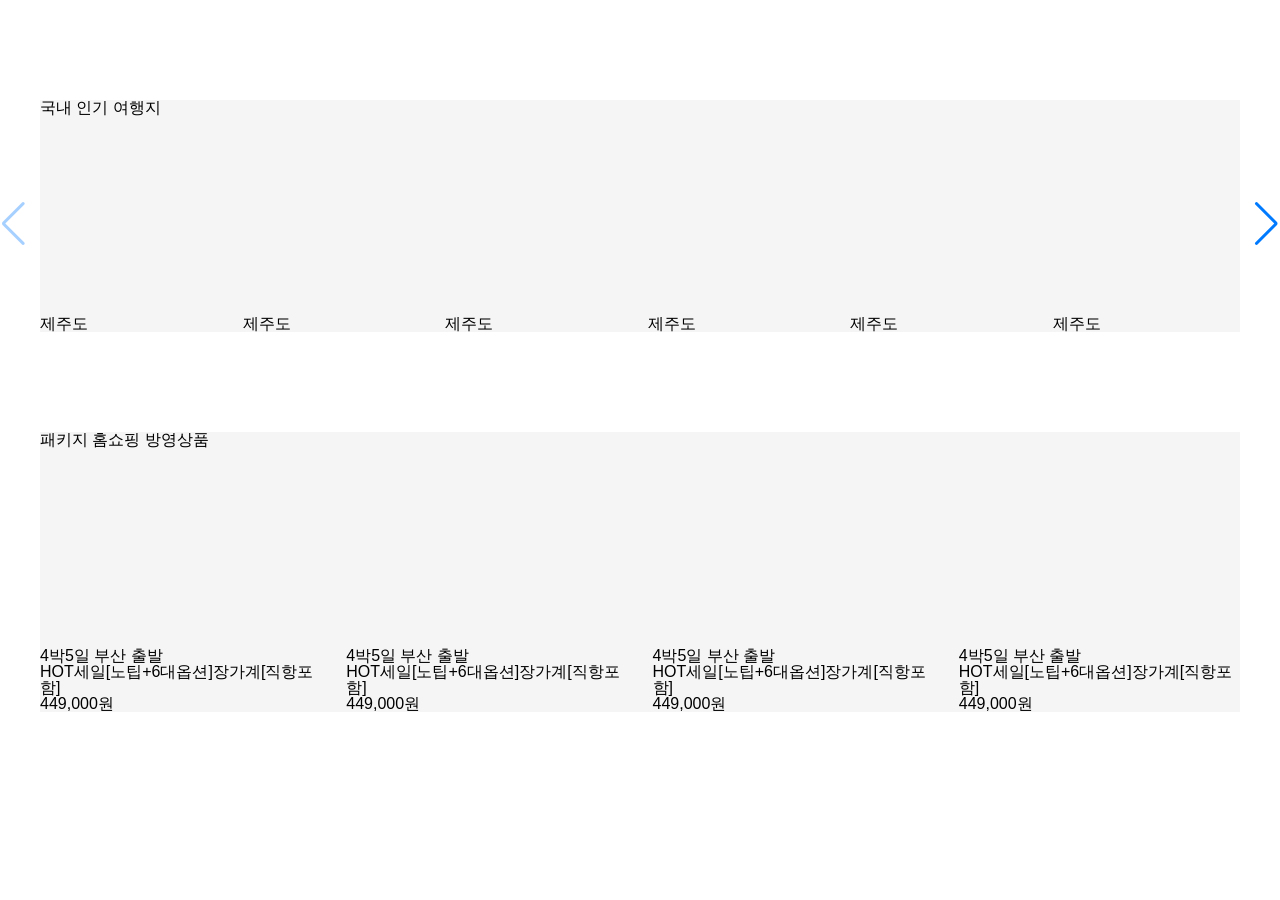
==== plugin/swiper-02.html @ 28e9fa3b "swiper 슬라이드 기능" ====
<!DOCTYPE html>
<html lang="ko">
<head>
    <meta charset="UTF-8">
    <meta name="viewport" content="width=device-width, initial-scale=1.0">
    <meta name="description" content="">
    <meta name="keywords" content="">
    <title>스와이퍼 활용-2</title>
    <!--swiper 필수 css cdn 연결-->
    <link rel="stylesheet" href="https://unpkg.com/swiper/swiper-bundle.css">
    <link rel="stylesheet" href="https://unpkg.com/swiper/swiper-bundle.min.css">
    <!--swiper 필수 JS cdn 연결-->
    <script src="https://unpkg.com/swiper/swiper-bundle.js"></script>
    <script src="https://unpkg.com/swiper/swiper-bundle.min.js"></script>
    <link rel="stylesheet" href="../styles/reset.css">
    <style>
        /* 연습용 내부스타일시트(css) 위치 */
        /* swiper 내장 CSS - swiper플러그인에 기본내장된 css는 디자인 시 사용금지 */
        /* swiper -> overflow:hidden; position:relative; */
        /* swiper-wrapper -> position:relative; width:max-content; transform; */
        /* swiper-slide -> position:relative; (가로크기금지) */
        /* swiper-button-prev, next는 absolute 기본내장 */
        /* 여기어때 클론디자인 */
        /* ----------------------------------------------섹션.01 */
        .yeogi {
            width:1200px; margin: 100px auto; background-color: #f5f5f5;
        }
        .yeogi h1 {}
        .yeogi .popular_wrap {position:relative;}
        .yeogi .popular_wrap .popular_prev {transform: translateX(-50px);}
        .yeogi .popular_wrap .popular_next {transform: translateX(50px);}
        .yeogi .korea_popular_slide {}
        .yeogi .korea_popular_slide .swiper-wrapper  {}
        .yeogi .korea_popular_slide .swiper-wrapper .swiper-slide  {}
        .yeogi .korea_popular_slide .swiper-wrapper .swiper-slide a  {}
        .yeogi .korea_popular_slide .swiper-wrapper .swiper-slide a .photo  {height:200px; border-radius: 8px; overflow: hidden;  }
        .yeogi .korea_popular_slide .swiper-wrapper .swiper-slide a .photo img  {width:auto; height:110%;}
        .yeogi .korea_popular_slide .swiper-wrapper .swiper-slide a h2  {}

        /* --------------------------------------------섹션.02 */
        .pakage {
            width:1200px; margin: 100px auto; background-color: #f5f5f5;
        }
        .pakage h1 {}
        .pakage .pakage_wrap {position:relative;}
        .pakage .pakage_wrap .package_prev {transform:translateX(-80px);}
        .pakage .pakage_wrap .package_next {transform: translateX(80px);}
        .pakage .pakage_wrap .pakage_slide {}
        .pakage .pakage_wrap .pakage_slide .swiper-wrapper {}
        .pakage .pakage_wrap .pakage_slide .swiper-wrapper .swiper-slide {}
        .pakage .pakage_wrap .pakage_slide .swiper-wrapper .swiper-slide a {}
        .pakage .pakage_wrap .pakage_slide .swiper-wrapper .swiper-slide a .photo {height:200px; border-radius: 15px; overflow: hidden;}
        .pakage .pakage_wrap .pakage_slide .swiper-wrapper .swiper-slide a .photo img {width:auto; height:190%;}
        .pakage .pakage_wrap .pakage_slide .swiper-wrapper .swiper-slide a h3 {}
        .pakage .pakage_wrap .pakage_slide .swiper-wrapper .swiper-slide a h2 {}
        .pakage .pakage_wrap .pakage_slide .swiper-wrapper .swiper-slide a .price {}
        /* swiper prev,next 버튼요소는 기본적으로 svg 이미지를 내장하고 있음. */
        /* prev, next모양은 그대로 색상, 크기만 변경하고 싶은 경우 */
        /* .pakage .pakage_wrap .package_prev,
        .pakage .pakage_wrap .package_next {background-color: yellow;}
        .pakage .pakage_wrap .package_prev svg,
        .pakage .pakage_wrap .package_next svg {color:red;} */
        /* prev, next모양을 변경하고 싶은 경우 */
        .pakage .pakage_wrap .package_prev,
        .pakage .pakage_wrap .package_next {
            background-color: coral; border-radius: 50%;}
        .pakage .pakage_wrap .package_prev svg,
        .pakage .pakage_wrap .package_next svg {display:none;}
        /* 트립닷컴 클론디자인 */
    </style>
</head>
<body>
    <!-- 여기어때 클론코딩 -->
    <!-- 색션.01 -->
    <section class="yeogi">
        <h1>국내 인기 여행지</h1>
        <div class="popular_wrap">
            <div class="swiper korea_popular_slide">
                <div class="swiper-wrapper">
                    <div class="swiper-slide travel1">
                        <a href="#">
                            <p class="photo"><img src="https://encrypted-tbn0.gstatic.com/images?q=tbn:ANd9GcQ5rr6tFWOrogEBxBCT14kIqehStSyEeLnEFdGPMF02rA&s" alt=""></p>
                            <h2>제주도</h2>
                        </a>
                    </div>
                    <div class="swiper-slide travel2">
                        <a href="#">
                            <p class="photo"><img src="https://encrypted-tbn0.gstatic.com/images?q=tbn:ANd9GcQ5rr6tFWOrogEBxBCT14kIqehStSyEeLnEFdGPMF02rA&s" alt=""></p>
                            <h2>제주도</h2>
                        </a>
                    </div>
                    <div class="swiper-slide travel3">
                        <a href="#">
                            <p class="photo"><img src="https://encrypted-tbn0.gstatic.com/images?q=tbn:ANd9GcQ5rr6tFWOrogEBxBCT14kIqehStSyEeLnEFdGPMF02rA&s" alt=""></p>
                            <h2>제주도</h2>
                        </a>
                    </div>
                    <div class="swiper-slide travel4">
                        <a href="#">
                            <p class="photo"><img src="https://encrypted-tbn0.gstatic.com/images?q=tbn:ANd9GcQ5rr6tFWOrogEBxBCT14kIqehStSyEeLnEFdGPMF02rA&s" alt=""></p>
                            <h2>제주도</h2>
                        </a>
                    </div>
                    <div class="swiper-slide travel5">
                        <a href="#">
                            <p class="photo"><img src="https://encrypted-tbn0.gstatic.com/images?q=tbn:ANd9GcQ5rr6tFWOrogEBxBCT14kIqehStSyEeLnEFdGPMF02rA&s" alt=""></p>
                            <h2>제주도</h2>
                        </a>
                    </div>
                    <div class="swiper-slide travel6">
                        <a href="#">
                            <p class="photo"><img src="https://encrypted-tbn0.gstatic.com/images?q=tbn:ANd9GcQ5rr6tFWOrogEBxBCT14kIqehStSyEeLnEFdGPMF02rA&s" alt=""></p>
                            <h2>제주도</h2>
                        </a>
                    </div>
                    <div class="swiper-slide travel7">
                        <a href="#">
                            <p class="photo"><img src="https://encrypted-tbn0.gstatic.com/images?q=tbn:ANd9GcQ5rr6tFWOrogEBxBCT14kIqehStSyEeLnEFdGPMF02rA&s" alt=""></p>
                            <h2>제주도</h2>
                        </a>
                    </div>
                    <div class="swiper-slide travel8">
                        <a href="#">
                            <p class="photo"><img src="https://encrypted-tbn0.gstatic.com/images?q=tbn:ANd9GcQ5rr6tFWOrogEBxBCT14kIqehStSyEeLnEFdGPMF02rA&s" alt=""></p>
                            <h2>제주도</h2>
                        </a>
                    </div>
                    <div class="swiper-slide travel9">
                        <a href="#">
                            <p class="photo"><img src="https://encrypted-tbn0.gstatic.com/images?q=tbn:ANd9GcQ5rr6tFWOrogEBxBCT14kIqehStSyEeLnEFdGPMF02rA&s" alt=""></p>
                            <h2>제주도</h2>
                        </a>
                    </div>
                    <div class="swiper-slide travel10">
                        <a href="#">
                            <p class="photo"><img src="https://encrypted-tbn0.gstatic.com/images?q=tbn:ANd9GcQ5rr6tFWOrogEBxBCT14kIqehStSyEeLnEFdGPMF02rA&s" alt=""></p>
                            <h2>제주도</h2>
                        </a>
                    </div>
                
                </div>
            
            </div>
            <div class="swiper-button-prev popular_prev"></div>
            <div class="swiper-button-next popular_next"></div>
        </div>
    </section>
    <!-- 섹션.02 -->
    <section class="pakage">
        <h1>패키지 홈쇼핑 방영상품</h1>
        <div class="pakage_wrap">
            <div class="swiper pakage_slide">
                <div class="swiper-wrapper">
                    <div class="swiper-slide pakage1">
                        <a href="#">
                            <p class="photo"><img src="https://encrypted-tbn0.gstatic.com/images?q=tbn:ANd9GcRUHTUoz55_WamdUWFFDtIruIj8SeTvxIN9eq3YCSiGMQ&s=10" alt=""></p>
                            <h3>4박5일 부산 출발</h3>
                            <h2>HOT세일[노팁+6대옵션]장가계[직항포함]</h2>
                            <p class="price">449,000원</p>
                        </a>
                    </div>
                    <div class="swiper-slide pakage2">
                        <a href="#">
                            <p class="photo"><img src="https://encrypted-tbn0.gstatic.com/images?q=tbn:ANd9GcRUHTUoz55_WamdUWFFDtIruIj8SeTvxIN9eq3YCSiGMQ&s=10" alt=""></p>
                            <h3>4박5일 부산 출발</h3>
                            <h2>HOT세일[노팁+6대옵션]장가계[직항포함]</h2>
                            <p class="price">449,000원</p>
                        </a>
                    </div>
                    <div class="swiper-slide pakage3">
                        <a href="#">
                            <p class="photo"><img src="https://encrypted-tbn0.gstatic.com/images?q=tbn:ANd9GcRUHTUoz55_WamdUWFFDtIruIj8SeTvxIN9eq3YCSiGMQ&s=10" alt=""></p>
                            <h3>4박5일 부산 출발</h3>
                            <h2>HOT세일[노팁+6대옵션]장가계[직항포함]</h2>
                            <p class="price">449,000원</p>
                        </a>
                    </div>
                    <div class="swiper-slide pakage4">
                        <a href="#">
                            <p class="photo"><img src="https://encrypted-tbn0.gstatic.com/images?q=tbn:ANd9GcRUHTUoz55_WamdUWFFDtIruIj8SeTvxIN9eq3YCSiGMQ&s=10" alt=""></p>
                            <h3>4박5일 부산 출발</h3>
                            <h2>HOT세일[노팁+6대옵션]장가계[직항포함]</h2>
                            <p class="price">449,000원</p>
                        </a>
                    </div>
                    <div class="swiper-slide pakage5">
                        <a href="#">
                            <p class="photo"><img src="https://encrypted-tbn0.gstatic.com/images?q=tbn:ANd9GcRUHTUoz55_WamdUWFFDtIruIj8SeTvxIN9eq3YCSiGMQ&s=10" alt=""></p>
                            <h3>4박5일 부산 출발</h3>
                            <h2>HOT세일[노팁+6대옵션]장가계[직항포함]</h2>
                            <p class="price">449,000원</p>
                        </a>
                    </div>
                    <div class="swiper-slide pakage6">
                        <a href="#">
                            <p class="photo"><img src="https://encrypted-tbn0.gstatic.com/images?q=tbn:ANd9GcRUHTUoz55_WamdUWFFDtIruIj8SeTvxIN9eq3YCSiGMQ&s=10" alt=""></p>
                            <h3>4박5일 부산 출발</h3>
                            <h2>HOT세일[노팁+6대옵션]장가계[직항포함]</h2>
                            <p class="price">449,000원</p>
                        </a>
                    </div>
                    <div class="swiper-slide pakage7">
                        <a href="#">
                            <p class="photo"><img src="https://encrypted-tbn0.gstatic.com/images?q=tbn:ANd9GcRUHTUoz55_WamdUWFFDtIruIj8SeTvxIN9eq3YCSiGMQ&s=10" alt=""></p>
                            <h3>4박5일 부산 출발</h3>
                            <h2>HOT세일[노팁+6대옵션]장가계[직항포함]</h2>
                            <p class="price">449,000원</p>
                        </a>
                    </div>
                    <div class="swiper-slide pakage8">
                        <a href="#">
                            <p class="photo"><img src="https://encrypted-tbn0.gstatic.com/images?q=tbn:ANd9GcRUHTUoz55_WamdUWFFDtIruIj8SeTvxIN9eq3YCSiGMQ&s=10" alt=""></p>
                            <h3>4박5일 부산 출발</h3>
                            <h2>HOT세일[노팁+6대옵션]장가계[직항포함]</h2>
                            <p class="price">449,000원</p>
                        </a>
                    </div>
                </div>
            </div>
            <div class="swiper-button-prev package_prev"></div>
            <div class="swiper-button-next package_next"></div>
        </div>
    </section>
    <!-- 트립닷컴 클론코딩 -->
    

    <script>
        // 연습용 내부스크립트(JS) 위치
        //여기어때 클론스크립트
        const yeogiSlide = new Swiper('.korea_popular_slide',{
            slidesPerView:6,
            spaceBetween:15,
            navigation:{
            prevEl:'.popular_prev', //공통 이름이 아닌 개별이름로 연결
            nextEl:'.popular_next',
            },
        });
        // 패키지 여행
        const pakageSlide = new Swiper('.pakage_slide',{
            slidesPerView:4,
            spaceBetween:25,
            navigation:{
            prevEl:'.package_prev', //공통 이름이 아닌 개별이름로 연결
            nextEl:'.package_next',
            },
        });
        //트립닷컴 클론스크립트
    </script>
</body>
</html>
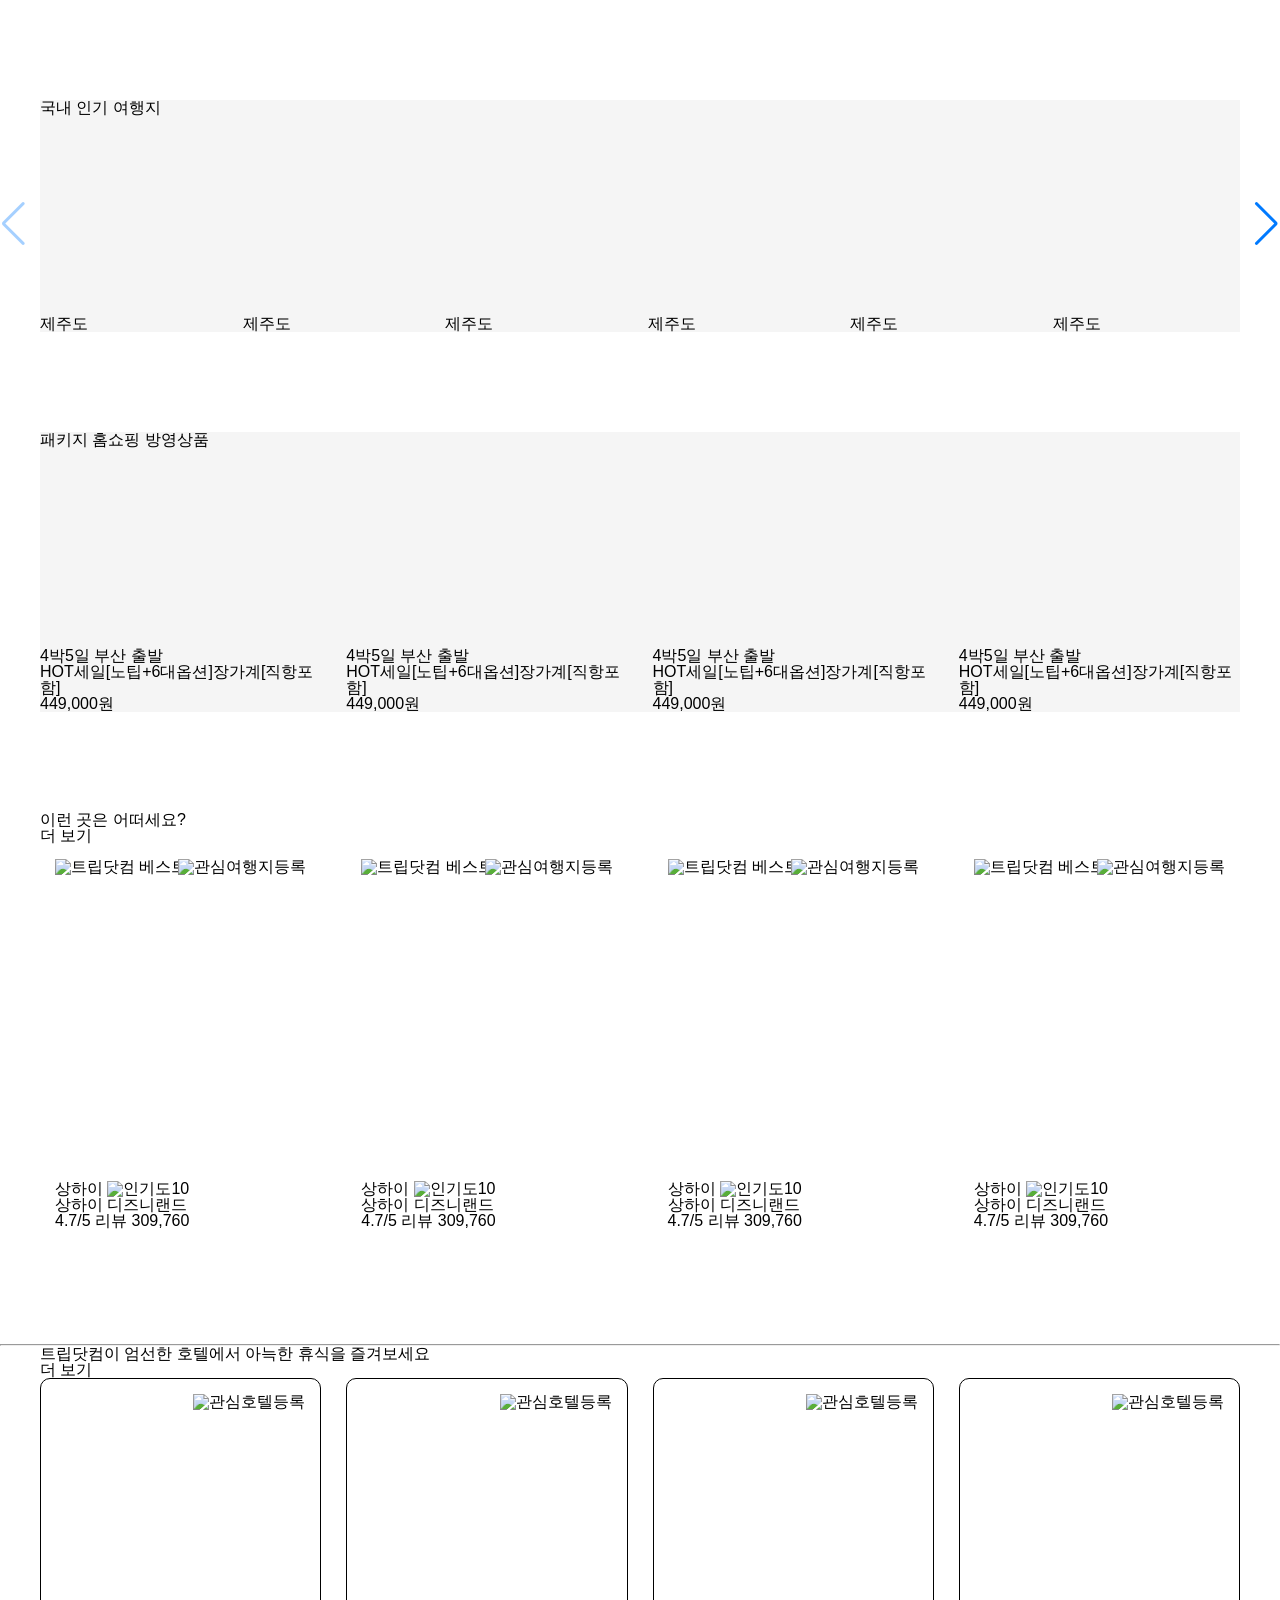
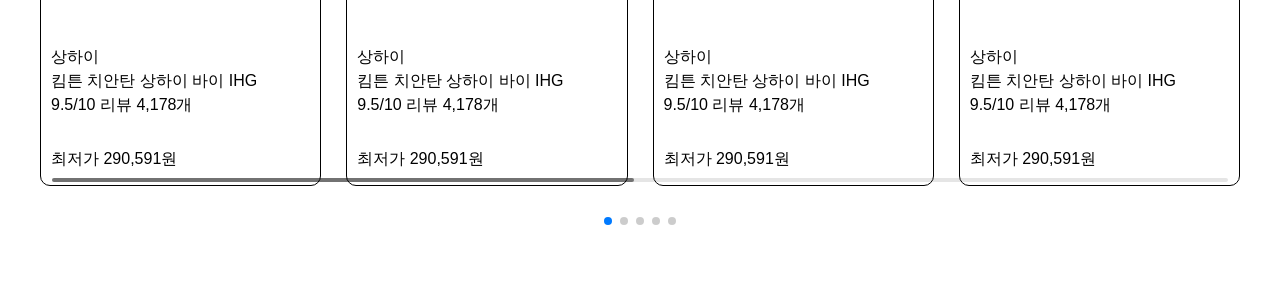
==== commit 7028f602: "트립닷컴 swiper 코딩" ====
--- a/plugin/swiper-02.html
+++ b/plugin/swiper-02.html
@@ -66,7 +66,72 @@
             background-color: coral; border-radius: 50%;}
         .pakage .pakage_wrap .package_prev svg,
         .pakage .pakage_wrap .package_next svg {display:none;}
+
         /* 트립닷컴 클론디자인 */
+        .trip_recommend {
+            width:1200px; margin: 0 auto 100px;
+        }
+        .trip_recommend .title {}
+        .trip_recommend .title h2 {}
+        .trip_recommend .title .more {}
+        .trip_recommend .recommend_slide {} /* 추천 여행지 슬라이드 시작 */
+        .trip_recommend .recommend_slide .swiper-wrapper  {}
+        .trip_recommend .recommend_slide .swiper-wrapper .swiper-slide  {}
+        .trip_recommend .recommend_slide .swiper-wrapper .swiper-slide .container  { /* 상품 본문 링크 */
+            background-image:url(https://encrypted-tbn0.gstatic.com/images?q=tbn:ANd9GcSZG3mSs4QZx2jNHcUd0GzHi2ZjGx_wDX5Xi6Jjuplv7Q&s=10);
+            background-size: cover; background-position: center;
+            display:flex; flex-flow:column nowrap; height:400px; justify-content: space-between; 
+            padding:15px; border-radius:15px;
+        } 
+        .trip_recommend .recommend_slide .swiper-wrapper .swiper-slide .container .best_keyword  {}
+        .trip_recommend .recommend_slide .swiper-wrapper .swiper-slide .container .best_keyword img  {}
+        .trip_recommend .recommend_slide .swiper-wrapper .swiper-slide .container .info  { /* 상하이~리뷰까지 정보 */
+        }
+        .trip_recommend .recommend_slide .swiper-wrapper .swiper-slide .container .info .keyword_group  {}
+        .trip_recommend .recommend_slide .swiper-wrapper .swiper-slide .container .info .keyword_group span  {}
+        .trip_recommend .recommend_slide .swiper-wrapper .swiper-slide .container .info .keyword_group span img  {}
+        .trip_recommend .recommend_slide .swiper-wrapper .swiper-slide .container .info .travel_name  {}
+        .trip_recommend .recommend_slide .swiper-wrapper .swiper-slide .container .info .review_score  {}
+        .trip_recommend .recommend_slide .swiper-wrapper .swiper-slide .container .info .review_score .score  {}
+        .trip_recommend .recommend_slide .swiper-wrapper .swiper-slide .container .info .review_score .review  {}
+        .trip_recommend .recommend_slide .swiper-wrapper .swiper-slide .wish_trip { /* 관심상품(하트) */
+            position:absolute; right:15px; top:15px;
+        } 
+        /* --------------------------------트립닷컴02 */
+        .trip_hotel {width:1200px; margin:0 auto 100px;}
+        .trip_hotel title {}
+        .trip_hotel title h2 {}
+        .trip_hotel title .more {}
+        .trip_hotel .all {position: relative;}
+        .trip_hotel .all .hotel_recom_next {transform: translateX(80px);}
+        .trip_hotel .all .hotel_recom_prev {transform: translateX(-80px);}
+        .trip_hotel .hotel_recom_page {transform:translateY(50px);}
+        .trip_hotel .hotel_slide {}
+        .trip_hotel .hotel_slide .swiper-wrapper {}
+        .trip_hotel .hotel_slide .swiper-wrapper .swiper-slide {border: 1px solid #000; border-radius: 10px; overflow: hidden;} 
+        .trip_hotel .hotel_slide .swiper-wrapper .swiper-slide .container {
+            height:400px;   
+        }
+        .trip_hotel .hotel_slide .swiper-wrapper .swiper-slide .container .photo {
+            background-image: url(https://encrypted-tbn0.gstatic.com/images?q=tbn:ANd9GcSk1RI3BU6yZGnshudRKk_sXuq-9HVc4JZyJ-ZlByjNrA&s=10);
+            background-size: cover; background-position: center; 
+            height:250px; 
+        }
+        .trip_hotel .hotel_slide .swiper-wrapper .swiper-slide .container .info {
+            padding:10px 0;
+        }
+        .trip_hotel .hotel_slide .swiper-wrapper .swiper-slide .container .info .details {padding:10px 10px; margin-bottom:20px;}
+        .trip_hotel .hotel_slide .swiper-wrapper .swiper-slide .container .info .details .area {margin-bottom:8px;}
+        .trip_hotel .hotel_slide .swiper-wrapper .swiper-slide .container .info .details h3 {margin-bottom:8px;}
+        .trip_hotel .hotel_slide .swiper-wrapper .swiper-slide .container .info .details h3 .name {}
+        .trip_hotel .hotel_slide .swiper-wrapper .swiper-slide .container .info .details h3 .level {}
+        .trip_hotel .hotel_slide .swiper-wrapper .swiper-slide .container .info .details h3 .level img {}
+        .trip_hotel .hotel_slide .swiper-wrapper .swiper-slide .container .info .details .score_review {}
+        .trip_hotel .hotel_slide .swiper-wrapper .swiper-slide .container .info .details .score_review .score  {}
+        .trip_hotel .hotel_slide .swiper-wrapper .swiper-slide .container .info .details .score_review .review  {}
+        .trip_hotel .hotel_slide .swiper-wrapper .swiper-slide .container .info .low_price  {padding:8px 10px;}
+        .trip_hotel .hotel_slide .swiper-wrapper .swiper-slide .wish_trip {position: absolute; right:15px; top:15px;}
+        .trip_hotel .hotel_slide .swiper-wrapper .swiper-slide .wish_trip img {}
     </style>
 </head>
 <body>
@@ -220,9 +285,333 @@
             <div class="swiper-button-prev package_prev"></div>
             <div class="swiper-button-next package_next"></div>
         </div>
+    </section> <!-- 섹션.02 종료 -->
+    <!-- 트립닷컴 클론코딩 -->
+    <section class="trip_recommend">
+        <div class="title">
+            <h2>이런 곳은 어떠세요?</h2>
+            <a href="#" class="more">더 보기</a>
+        </div>
+        <div class="swiper recommend_slide">
+            <div class="swiper-wrapper">
+                <div class="swiper-slide trip1">
+                    <a href="#" class="container">
+                        <p class="best_keyword"><img src="" alt="트립닷컴 베스트"></p>
+                        <div class="info"> <!-- 상하이~리뷰까지 정보 -->
+                            <p class="keyword_group">
+                                <span>상하이</span>
+                                <span><img src="" alt="인기도">10</span>
+                            </p>
+                            <h3 class="travel_name">상하이 디즈니랜드</h3>
+                            <p class="review_score">
+                                <span class="score">4.7/5<span>
+                                <span class="review">리뷰 309,760</span>
+                            </p>
+                        </div>
+                    </a> <!--e:container -->
+                    <a href="#" class="wish_trip"><img src="#" alt="관심여행지등록"></a>
+                </div><!--e:swiper-slide trip1-->
+                <div class="swiper-slide trip2">
+                    <a href="#" class="container">
+                        <p class="best_keyword"><img src="" alt="트립닷컴 베스트"></p>
+                        <div class="info">
+                            <p class="keyword_group">
+                                <span>상하이</span>
+                                <span><img src="" alt="인기도">10</span>
+                            </p>
+                            <h3 class="travel_name">상하이 디즈니랜드</h3>
+                            <p class="review_score">
+                                <span class="score">4.7/5<span>
+                                <span class="review">리뷰 309,760</span>
+                            </p>
+                        </div>
+                    </a> <!--e:contents -->
+                    <a href="#" class="wish_trip"><img src="#" alt="관심여행지등록"></a>
+                </div>
+                <div class="swiper-slide trip3">
+                    <a href="#" class="container">
+                        <p class="best_keyword"><img src="" alt="트립닷컴 베스트"></p>
+                        <div class="info">
+                            <p class="keyword_group">
+                                <span>상하이</span>
+                                <span><img src="" alt="인기도">10</span>
+                            </p>
+                            <h3 class="travel_name">상하이 디즈니랜드</h3>
+                            <p class="review_score">
+                                <span class="score">4.7/5<span>
+                                <span class="review">리뷰 309,760</span>
+                            </p>
+                        </div>
+                    </a> <!--e:contents -->
+                    <a href="#" class="wish_trip"><img src="#" alt="관심여행지등록"></a>
+                </div>
+                <div class="swiper-slide trip4">
+                    <a href="#" class="container">
+                        <p class="best_keyword"><img src="" alt="트립닷컴 베스트"></p>
+                        <div class="info">
+                            <p class="keyword_group">
+                                <span>상하이</span>
+                                <span><img src="" alt="인기도">10</span>
+                            </p>
+                            <h3 class="travel_name">상하이 디즈니랜드</h3>
+                            <p class="review_score">
+                                <span class="score">4.7/5<span>
+                                <span class="review">리뷰 309,760</span>
+                            </p>
+                        </div>
+                    </a> <!--e:contents -->
+                    <a href="#" class="wish_trip"><img src="#" alt="관심여행지등록"></a>
+                </div>
+                <div class="swiper-slide trip5">
+                    <a href="#" class="container">
+                        <p class="best_keyword"><img src="" alt="트립닷컴 베스트"></p>
+                        <div class="info">
+                            <p class="keyword_group">
+                                <span>상하이</span>
+                                <span><img src="" alt="인기도">10</span>
+                            </p>
+                            <h3 class="travel_name">상하이 디즈니랜드</h3>
+                            <p class="review_score">
+                                <span class="score">4.7/5<span>
+                                <span class="review">리뷰 309,760</span>
+                            </p>
+                        </div>
+                    </a> <!--e:contents -->
+                    <a href="#" class="wish_trip"><img src="#" alt="관심여행지등록"></a>
+                </div>
+                <div class="swiper-slide trip6">
+                    <a href="#" class="container">
+                        <p class="best_keyword"><img src="" alt="트립닷컴 베스트"></p>
+                        <div class="info">
+                            <p class="keyword_group">
+                                <span>상하이</span>
+                                <span><img src="" alt="인기도">10</span>
+                            </p>
+                            <h3 class="travel_name">상하이 디즈니랜드</h3>
+                            <p class="review_score">
+                                <span class="score">4.7/5<span>
+                                <span class="review">리뷰 309,760</span>
+                            </p>
+                        </div>
+                    </a> <!--e:contents -->
+                    <a href="#" class="wish_trip"><img src="#" alt="관심여행지등록"></a>
+                </div>
+                <div class="swiper-slide trip7">
+                    <a href="#" class="container">
+                        <p class="best_keyword"><img src="" alt="트립닷컴 베스트"></p>
+                        <div class="info">
+                            <p class="keyword_group">
+                                <span>상하이</span>
+                                <span><img src="" alt="인기도">10</span>
+                            </p>
+                            <h3 class="travel_name">상하이 디즈니랜드</h3>
+                            <p class="review_score">
+                                <span class="score">4.7/5<span>
+                                <span class="review">리뷰 309,760</span>
+                            </p>
+                        </div>
+                    </a> <!--e:contents -->
+                    <a href="#" class="wish_trip"><img src="#" alt="관심여행지등록"></a>
+                </div>
+                <div class="swiper-slide trip8">
+                    <a href="#" class="container">
+                        <p class="best_keyword"><img src="" alt="트립닷컴 베스트"></p>
+                        <div class="info">
+                            <p class="keyword_group">
+                                <span>상하이</span>
+                                <span><img src="" alt="인기도">10</span>
+                            </p>
+                            <h3 class="travel_name">상하이 디즈니랜드</h3>
+                            <p class="review_score">
+                                <span class="score">4.7/5<span>
+                                <span class="review">리뷰 309,760</span>
+                            </p>
+                        </div>
+                    </a> <!--e:contents -->
+                    <a href="#" class="wish_trip"><img src="#" alt="관심여행지등록"></a>
+                </div>
+            </div>
+        </div>
     </section>
-    <!-- 트립닷컴 클론코딩 -->
-    
+    <hr>
+    <!-- ------------------------------ 트립닷컴02 --> 
+    <section class="trip_hotel">
+        <div class="title">
+            <h2>트립닷컴이 엄선한 호텔에서 아늑한 휴식을 즐겨보세요</h2>
+            <a href="#" class="more">더 보기</a>
+        </div>
+        <div class="all">
+            <div class="swiper hotel_slide">
+                <div class="swiper-wrapper">
+                    <div class="swiper-slide hotel1">
+                        <a href="#" class="container">
+                            <p class="photo"><!-- bg --></p>
+                            <div class="info">
+                                <div class="details">
+                                    <p class="area">상하이</p>
+                                    <h3>
+                                        <span class="name">킴튼 치안탄 상하이 바이 IHG</span>
+                                        <span class="level"><img src="" alt=""></span>
+                                    </h3>
+                                    <p class="score_review">
+                                        <span class="score">9.5/10</span>
+                                        <span class="review">리뷰 4,178개</span>
+                                    </p>
+                                </div>
+                                <p class="low_price">최저가 290,591원</p>
+                            </div>
+                        </a>
+                        <a href="#" class="wish_trip"><img src="" alt="관심호텔등록"></a> <!-- 관심 여행지 등록 -->
+                    </div> 
+                    <div class="swiper-slide hotel2">
+                        <a href="#" class="container">
+                            <p class="photo"><!-- bg --></p>
+                            <div class="info">
+                                <div class="details">
+                                    <p class="area">상하이</p>
+                                    <h3>
+                                        <span class="name">킴튼 치안탄 상하이 바이 IHG</span>
+                                        <span class="level"><img src="" alt=""></span>
+                                    </h3>
+                                    <p class="score_review">
+                                        <span class="score">9.5/10</span>
+                                        <span class="review">리뷰 4,178개</span>
+                                    </p>
+                                </div>
+                                <p class="low_price">최저가 290,591원</p>
+                            </div>
+                        </a>
+                        <a href="#" class="wish_trip"><img src="" alt="관심호텔등록"></a> <!-- 관심 여행지 등록 -->
+                    </div> 
+                    <div class="swiper-slide hotel3">
+                        <a href="#" class="container">
+                            <p class="photo"><!-- bg --></p>
+                            <div class="info">
+                                <div class="details">
+                                    <p class="area">상하이</p>
+                                    <h3>
+                                        <span class="name">킴튼 치안탄 상하이 바이 IHG</span>
+                                        <span class="level"><img src="" alt=""></span>
+                                    </h3>
+                                    <p class="score_review">
+                                        <span class="score">9.5/10</span>
+                                        <span class="review">리뷰 4,178개</span>
+                                    </p>
+                                </div>
+                                <p class="low_price">최저가 290,591원</p>
+                            </div>
+                        </a>
+                        <a href="#" class="wish_trip"><img src="" alt="관심호텔등록"></a> <!-- 관심 여행지 등록 -->
+                    </div> 
+                    <div class="swiper-slide hotel4">
+                        <a href="#" class="container">
+                            <p class="photo"><!-- bg --></p>
+                            <div class="info">
+                                <div class="details">
+                                    <p class="area">상하이</p>
+                                    <h3>
+                                        <span class="name">킴튼 치안탄 상하이 바이 IHG</span>
+                                        <span class="level"><img src="" alt=""></span>
+                                    </h3>
+                                    <p class="score_review">
+                                        <span class="score">9.5/10</span>
+                                        <span class="review">리뷰 4,178개</span>
+                                    </p>
+                                </div>
+                                <p class="low_price">최저가 290,591원</p>
+                            </div>
+                        </a>
+                        <a href="#" class="wish_trip"><img src="" alt="관심호텔등록"></a> <!-- 관심 여행지 등록 -->
+                    </div> 
+                    <div class="swiper-slide hotel5">
+                        <a href="#" class="container">
+                            <p class="photo"><!-- bg --></p>
+                            <div class="info">
+                                <div class="details">
+                                    <p class="area">상하이</p>
+                                    <h3>
+                                        <span class="name">킴튼 치안탄 상하이 바이 IHG</span>
+                                        <span class="level"><img src="" alt=""></span>
+                                    </h3>
+                                    <p class="score_review">
+                                        <span class="score">9.5/10</span>
+                                        <span class="review">리뷰 4,178개</span>
+                                    </p>
+                                </div>
+                                <p class="low_price">최저가 290,591원</p>
+                            </div>
+                        </a>
+                        <a href="#" class="wish_trip"><img src="" alt="관심호텔등록"></a> <!-- 관심 여행지 등록 -->
+                    </div> 
+                    <div class="swiper-slide hotel6">
+                        <a href="#" class="container">
+                            <p class="photo"><!-- bg --></p>
+                            <div class="info">
+                                <div class="details">
+                                    <p class="area">상하이</p>
+                                    <h3>
+                                        <span class="name">킴튼 치안탄 상하이 바이 IHG</span>
+                                        <span class="level"><img src="" alt=""></span>
+                                    </h3>
+                                    <p class="score_review">
+                                        <span class="score">9.5/10</span>
+                                        <span class="review">리뷰 4,178개</span>
+                                    </p>
+                                </div>
+                                <p class="low_price">최저가 290,591원</p>
+                            </div>
+                        </a>
+                        <a href="#" class="wish_trip"><img src="" alt="관심호텔등록"></a> <!-- 관심 여행지 등록 -->
+                    </div> 
+                    <div class="swiper-slide hotel7">
+                        <a href="#" class="container">
+                            <p class="photo"><!-- bg --></p>
+                            <div class="info">
+                                <div class="details">
+                                    <p class="area">상하이</p>
+                                    <h3>
+                                        <span class="name">킴튼 치안탄 상하이 바이 IHG</span>
+                                        <span class="level"><img src="" alt=""></span>
+                                    </h3>
+                                    <p class="score_review">
+                                        <span class="score">9.5/10</span>
+                                        <span class="review">리뷰 4,178개</span>
+                                    </p>
+                                </div>
+                                <p class="low_price">최저가 290,591원</p>
+                            </div>
+                        </a>
+                        <a href="#" class="wish_trip"><img src="" alt="관심호텔등록"></a> <!-- 관심 여행지 등록 -->
+                    </div> 
+                    <div class="swiper-slide hotel8">
+                        <a href="#" class="container">
+                            <p class="photo"><!-- bg --></p>
+                            <div class="info">
+                                <div class="details">
+                                    <p class="area">상하이</p>
+                                    <h3>
+                                        <span class="name">킴튼 치안탄 상하이 바이 IHG</span>
+                                        <span class="level"><img src="" alt=""></span>
+                                    </h3>
+                                    <p class="score_review">
+                                        <span class="score">9.5/10</span>
+                                        <span class="review">리뷰 4,178개</span>
+                                    </p>
+                                </div>
+                                <p class="low_price">최저가 290,591원</p>
+                            </div>
+                        </a>
+                        <a href="#" class="wish_trip"><img src="" alt="관심호텔등록"></a> <!-- 관심 여행지 등록 -->
+                    </div> 
+                </div>
+            </div>
+            <!-- 슬라이드 바깥 디자인 위치 -->
+            <div class="swiper-button-prev hotel_recom_prev"></div>
+            <div class="swiper-button-next hotel_recom_next"></div>
+            <div class="swiper-pagination hotel_recom_page"></div>
+            <div class="swiper-scrollbar hotel_recom_scroll"></div>
+        </div>
+    </section> <!-- e:trip_hotel-->
 
     <script>
         // 연습용 내부스크립트(JS) 위치
@@ -245,6 +634,30 @@
             },
         });
         //트립닷컴 클론스크립트
+        const tripSlide = new Swiper('.recommend_slide',{
+            slidesPerView:4,
+            spaceBetween:25,
+        })
+        // 트립닷컴 02
+        const hotelSlide = new Swiper('.hotel_slide',{
+            slidesPerView:4,
+            spaceBetween:25,
+            navigation: {
+                nextEl: '.hotel_recom_next',
+                prevEl: '.hotel_recom_prev',
+            },
+            pagination: {
+                el: '.hotel_recom_page',
+                //type:'bullets'(기본)
+                //type:'fraction' (숫자)
+                //type:'progressbar' (바)
+                type:'bullets',
+            },
+            scrollbar: {
+                el: '.hotel_recom_scroll', /* 막대 크기가 정해진 속성 */
+            },
+
+        })
     </script>
 </body>
 </html>
